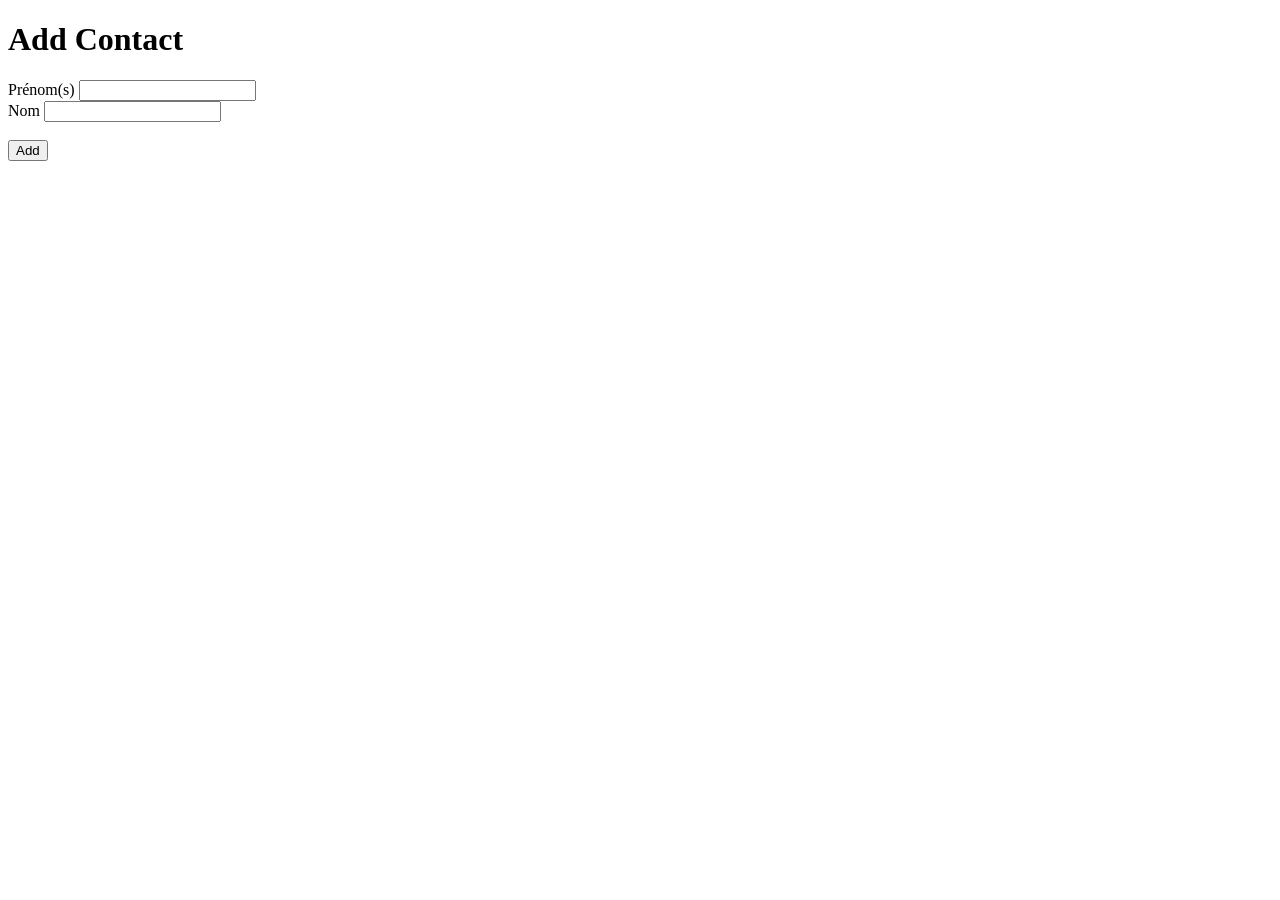
==== src/main/resources/templates/compte/addContact.html @ 4e5110ed "Implement AddContact" ====
<!DOCTYPE html>
<html lang="en" xmlns:th="http://www.thymeleaf.org">
<head>
    <meta charset="UTF-8"/>

    <title>Add Contact</title>
    <link rel="stylesheet" th:href="@{/login.css}"/>
</head>
<body>

<div class="customer-form">
    <h1>Add Contact</h1>

    <form method="post" th:action="@{/compte/create}" th:object="${contact}" action="#">
        <div class="form-row">
            <div class="form-group col-md-6">
                <label th:for="${#ids.next('firstName')}">Prénom(s)</label>
                <input required th:field="*{firstName}" type="text" class="form-control">
            </div>
            <div class="form-group col-md-6">
                <label th:for="${#ids.next('lastName')}">Nom</label>
                <input required th:field="*{lastName}" type="text" class="form-control">
            </div>
        </div>

        <br>

        <button type="submit" class="btn btn-success pull-right">Add</button>
    </form>
</div>
</body>
</html>
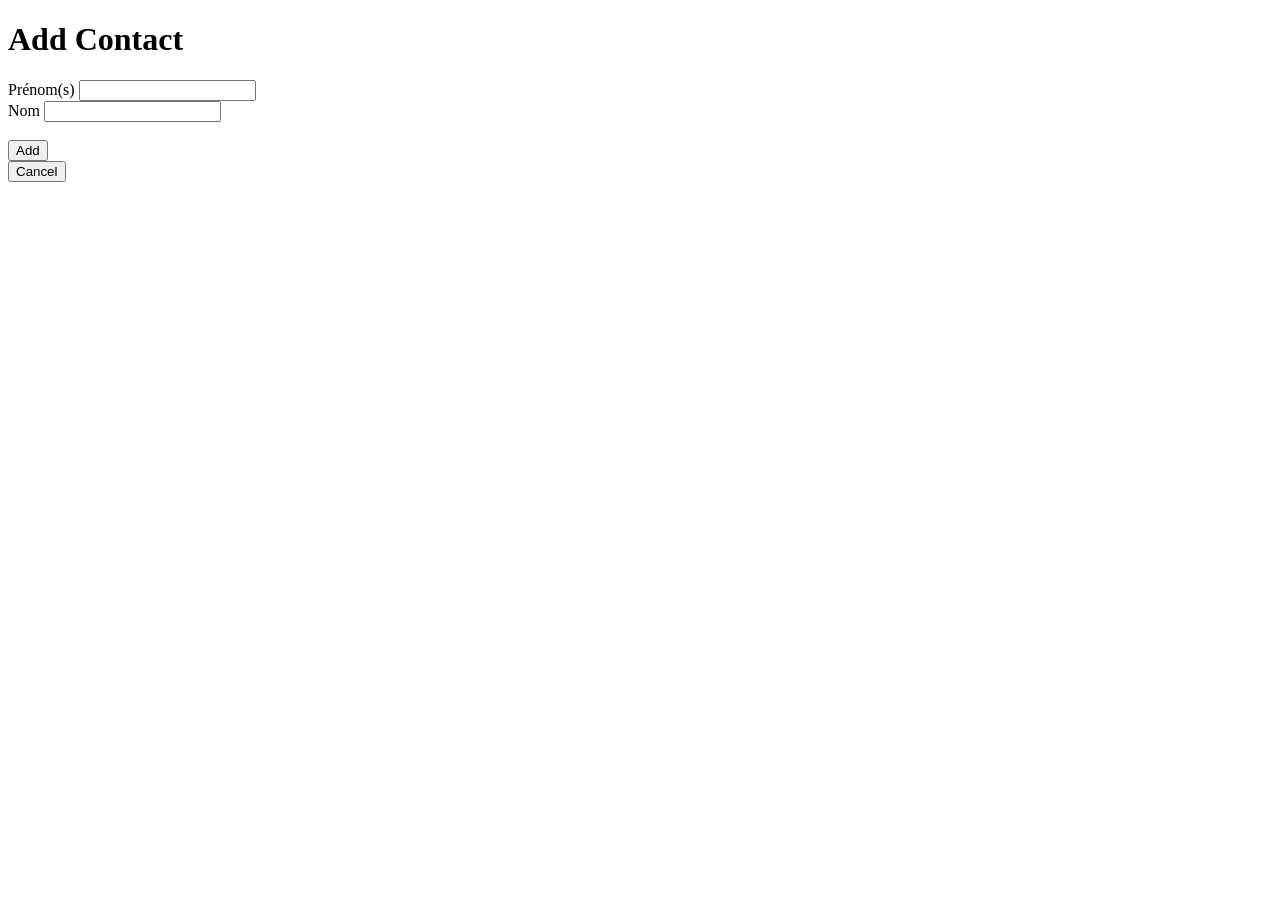
==== commit a95bdfc5: "Implement AddPhone" ====
--- a/src/main/resources/templates/compte/addContact.html
+++ b/src/main/resources/templates/compte/addContact.html
@@ -22,10 +22,13 @@
                 <input required th:field="*{lastName}" type="text" class="form-control">
             </div>
         </div>
-
         <br>
-
         <button type="submit" class="btn btn-success pull-right">Add</button>
+    </form>
+    <form th:action="@{contacts}" method="get">
+        <div class="form-floating">
+            <button class="btn btn-outline-primary" type="submit">Cancel</button>
+        </div>
     </form>
 </div>
 </body>
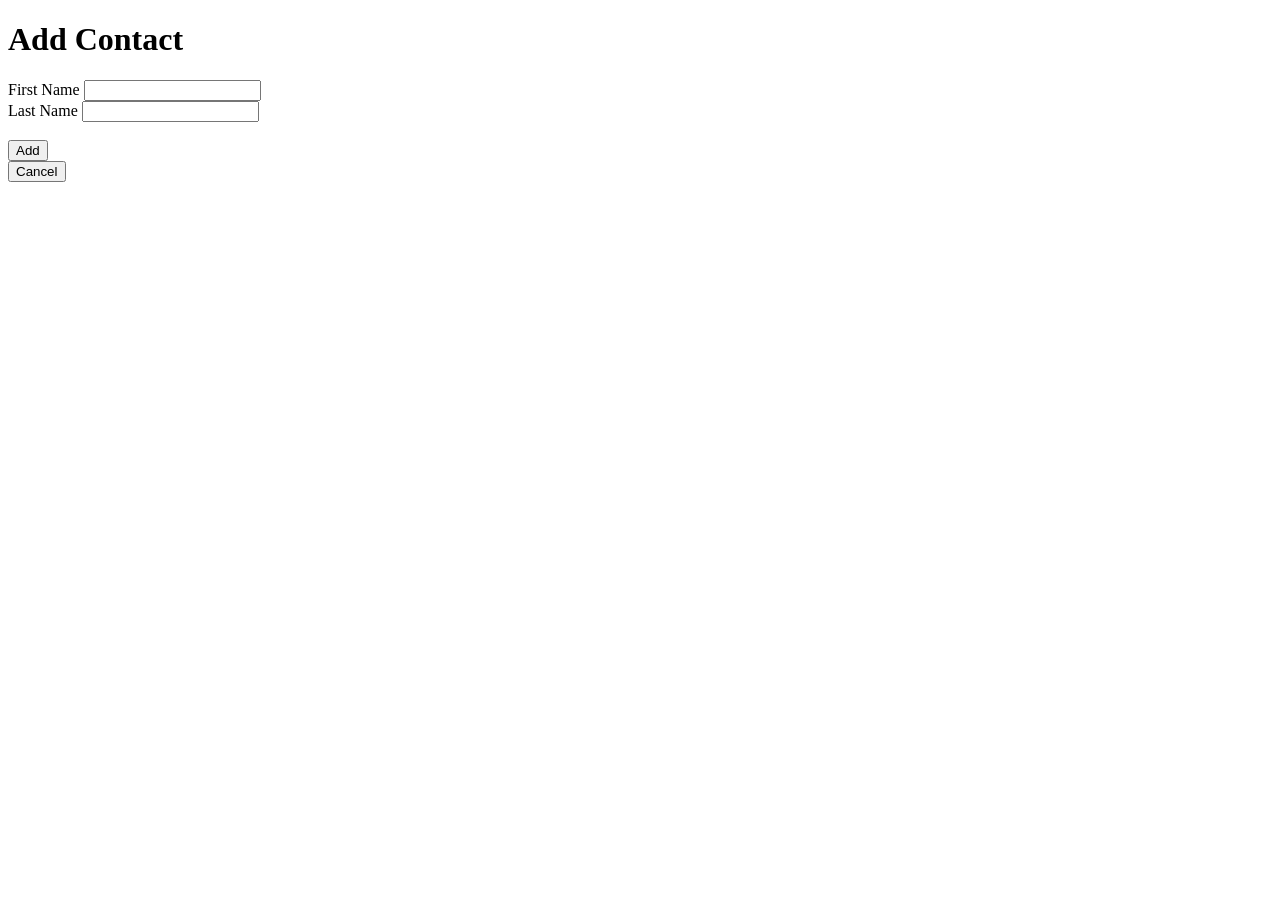
==== commit 4706cd45: "Implement AddGroup et AddContactToGroup" ====
--- a/src/main/resources/templates/compte/addContact.html
+++ b/src/main/resources/templates/compte/addContact.html
@@ -14,11 +14,11 @@
     <form method="post" th:action="@{/compte/create}" th:object="${contact}" action="#">
         <div class="form-row">
             <div class="form-group col-md-6">
-                <label th:for="${#ids.next('firstName')}">Prénom(s)</label>
+                <label th:for="${#ids.next('firstName')}">First Name</label>
                 <input required th:field="*{firstName}" type="text" class="form-control">
             </div>
             <div class="form-group col-md-6">
-                <label th:for="${#ids.next('lastName')}">Nom</label>
+                <label th:for="${#ids.next('lastName')}">Last Name</label>
                 <input required th:field="*{lastName}" type="text" class="form-control">
             </div>
         </div>
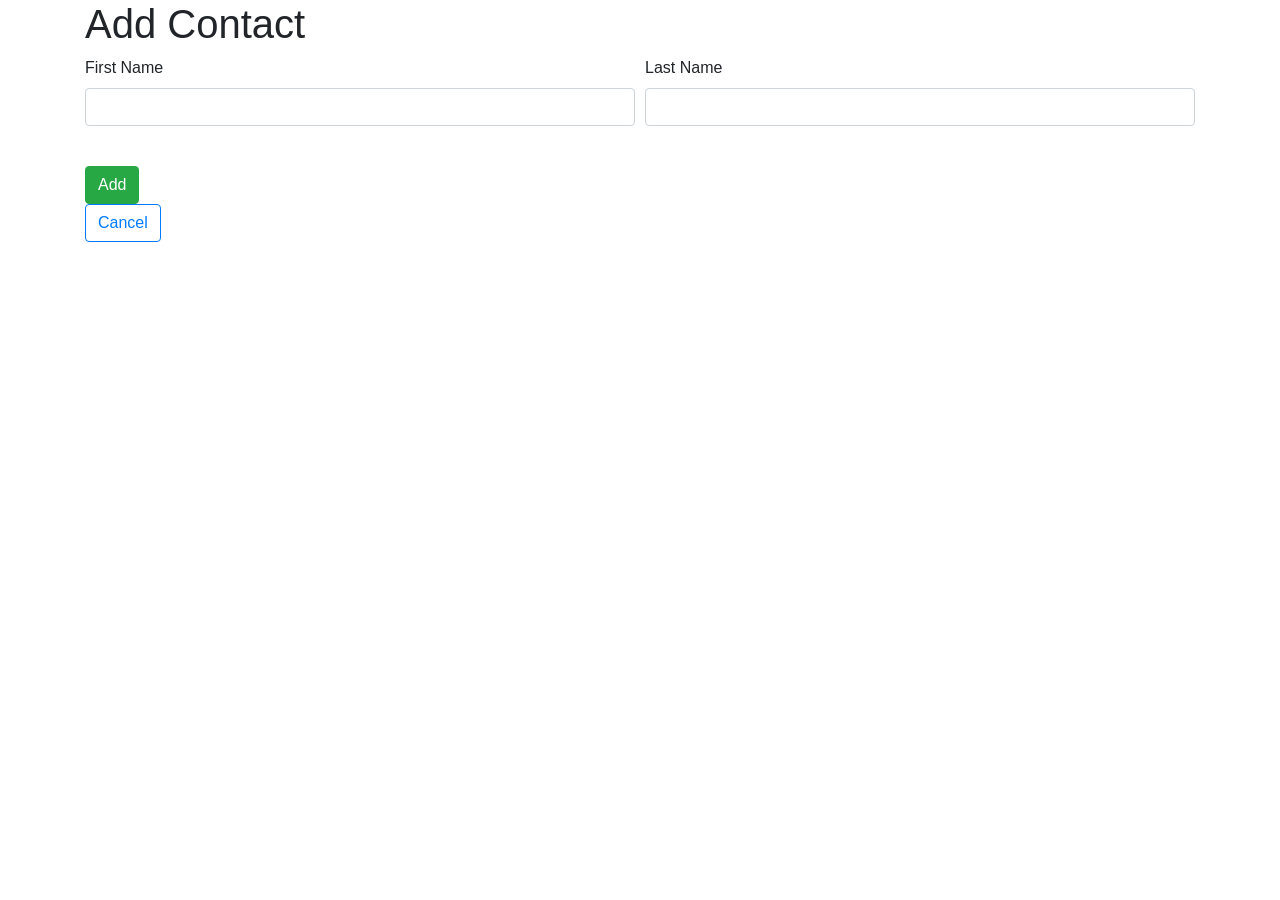
==== commit 16890856: "Bootstrap" ====
--- a/src/main/resources/templates/compte/addContact.html
+++ b/src/main/resources/templates/compte/addContact.html
@@ -4,11 +4,13 @@
     <meta charset="UTF-8"/>
 
     <title>Add Contact</title>
-    <link rel="stylesheet" th:href="@{/login.css}"/>
+    <!-- Bootstrap CSS -->
+    <link rel="stylesheet" href="https://stackpath.bootstrapcdn.com/bootstrap/4.3.1/css/bootstrap.min.css" integrity="sha384-ggOyR0iXCbMQv3Xipma34MD+dH/1fQ784/j6cY/iJTQUOhcWr7x9JvoRxT2MZw1T" crossorigin="anonymous">
+
 </head>
 <body>
 
-<div class="customer-form">
+<div class="container">
     <h1>Add Contact</h1>
 
     <form method="post" th:action="@{/compte/create}" th:object="${contact}" action="#">
